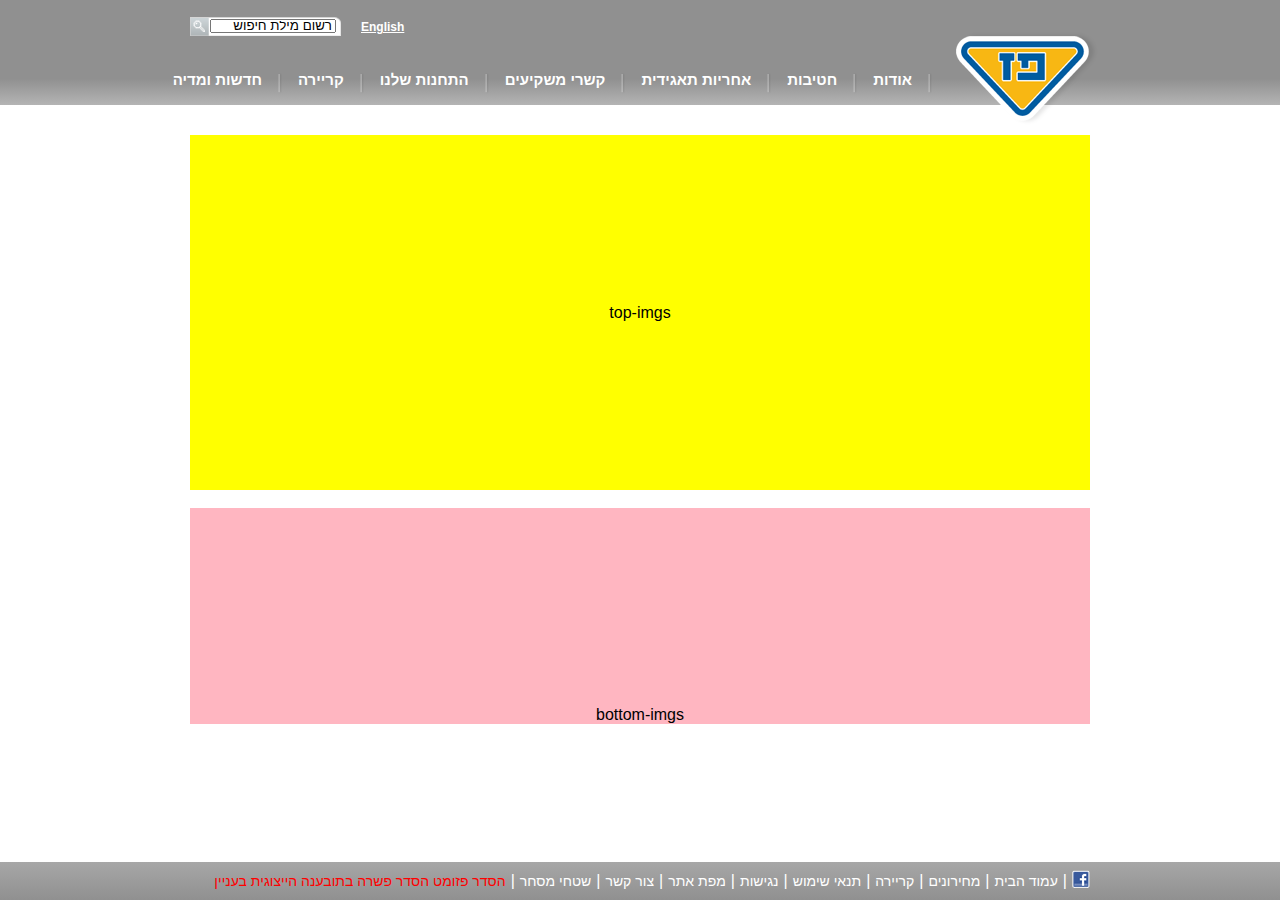
==== index.html @ 002f26fa "Finish footer" ====
<!DOCTYPE html>
<html lang="en">

<head>
    <meta charset="UTF-8">
    <meta name="viewport" content="width=device-width, initial-scale=1.0">
    <meta http-equiv="X-UA-Compatible" content="ie=edge">
    <title>Document</title>
    <link rel="stylesheet" href="index.css">
    <link rel="stylesheet" href="header.css">
    <link rel="stylesheet" href="mainMenu.css">
    <link rel="stylesheet" href="main.css">
    <link rel="stylesheet" href="footer.css">
</head>

<body>
    <header>
        <div class=content>
            <div class="top-header">
                <div class="lang-label">
                    <a href="#">English</a>
                </div>
                <div class="search-box">
                    <div class="text-field">
                        <input type="text" value="רשום מילת חיפוש" onfocus="this.value = ''">
                        <img class="search_input" src="images/search_input.png" alt="">
                    </div>
                    <a class="search-icon" href="#">
                        <img src="images/search_button.png" alt="herher">
                    </a>
                </div>
            </div>
            <div class="bottom-header">
                <div class="logo">
                    <img src="images/paz_logo.png" alt="">
                </div>
                <div class="home-button">
                    <a href="#">
                        <img src="images/menu_home.png" alt="">
                    </a>
                </div>
                <nav class="main-menu">
                    <ul>
                        <li class="menu-sep"></li>
                        <li class="dropdown">
                            <a class="menu-a"href="about.html" target=”_blank”>אודות</a>
                            <div class="dropdown-content">
                                <a class="menu-a"href="#">אודות</a>
                                <div id="dropdown-sep"></div>
                                <a class="menu-a"href="#">היסטוריה</a>
                                <div id="dropdown-sep"></div>
                                <a class="menu-a"href="#">חזון וערכים</a>
                                <div id="dropdown-sep"></div>
                                <a class="menu-a"href="#">מבנה הקבוצה</a>
                                <div id="dropdown-sep"></div>
                                <a class="menu-a"href="#">חברי דירקטוריון</a>
                                <div id="dropdown-sep"></div>
                                <a class="menu-a"href="#">הנהלת הקבוצה</a>
                                <div id="dropdown-sep"></div>
                                <a class="menu-a"href="#">פרסים והוקרה</a>
                            </div>
                        </li>
                        <li class="menu-sep"></li>
                        <li class="dropdown">
                            <a class="menu-a"href="#">חטיבות</a>
                            <div class="dropdown-content">
                                <a class="menu-a"href="#">חטיבות</a>
                                <div id="dropdown-sep"></div>
                                <a class="menu-a"href="#">קמעונאות ומסחר</a>
                                <div id="dropdown-sep"></div>
                                <a class="menu-a"href="#">תעשיות ושירותים</a>
                                <div id="dropdown-sep"></div>
                                <a class="menu-a"href="#">זיקוק</a>
                            </div>
                        </li>
                        <li class="menu-sep"></li>
                        <li class="dropdown">
                            <a class="menu-a"href="#">אחריות תאגידית</a>
                            <div class="dropdown-content">
                                <a class="menu-a"href="#">אחריות תאגידית</a>
                                <div id="dropdown-sep"></div>
                                <a class="menu-a"href="#">הקוד האתי</a>
                                <div id="dropdown-sep"></div>
                                <a class="menu-a"href="#">מעורבות חברתית</a>
                                <div id="dropdown-sep"></div>
                                <a class="menu-a"href="#">נגישות</a>
                                <div id="dropdown-sep"></div>
                                <a class="menu-a"href="#">איכות הסביבה ובטיחות</a>
                                <div id="dropdown-sep"></div>
                                <a class="menu-a"href="#">דירוג מעלה</a>
                            </div>
                        </li>
                        <li class="menu-sep"></li>
                        <li class="dropdown">
                            <a class="menu-a"href="#">קשרי משקיעים</a>
                            <div id="dropdown-sep"></div>
                            <div class="dropdown-content">
                                <div id="dropdown-sep"></div>
                                <a class="menu-a"href="#">פרופיל חברה</a>
                                <div id="dropdown-sep"></div>
                                <a class="menu-a"href="#">דו"חות כספיים</a>
                                <div id="dropdown-sep"></div>
                                <a class="menu-a"href="#">כלים למשקיע</a>
                                <div id="dropdown-sep"></div>
                                <a class="menu-a"href="#">נתוני מניה</a>
                                <div id="dropdown-sep"></div>
                                <a class="menu-a"href="#">אסיפות כלליות</a>
                            </div>
                        </li>
                        <li class="menu-sep"></li>
                        <li class="dropdown">
                            <a class="menu-a"href="#">התחנות שלנו</a>
                            <div class="dropdown-content">
                                <a class="menu-a"href="#">התחנות שלנו</a>
                                <div id="dropdown-sep"></div>
                                <a class="menu-a"href="#">נגישות מתחמי פז</a>
                                <div id="dropdown-sep"></div>
                                <a class="menu-a"href="#">רשימת תחנות</a>
                                <div id="dropdown-sep"></div>
                                <a class="menu-a"href="#">מועדונים</a>
                            </div>
                        </li>
                        <li class="menu-sep"></li>
                        <li class="dropdown">
                            <a class="menu-a"href="#">קריירה</a>
                            <div class="dropdown-content">
                                <a class="menu-a"href="#">לעבוד בפז</a>
                                <div id="dropdown-sep"></div>
                                <a class="menu-a"href="#">ניהול תחנת פז</a>
                                <div id="dropdown-sep"></div>
                                <a class="menu-a"href="#">קריירה</a>
                            </div>
                        </li>
                        <li class="menu-sep"></li>
                        <li class="dropdown">
                            <a class="menu-a"href="#">חדשות ומדיה</a>
                            <div class="dropdown-content">
                                <a class="menu-a"href="#">פרסומות</a>
                                <div id="dropdown-sep"></div>
                                <a class="menu-a"href="#">הודעות לעיתונות</a>
                            </div>
                        </li>
                    </ul>
                </nav>
            </div>
        </div>
    </header>
    <main>
        <div class=content>
            <div class="top-imgs">
                <p>top-imgs</p>

            </div>
            <div class="bottom-imgs">
                <p>bottom-imgs</p>
            </div>
        </div>
    </main>
    <footer>
        <div class=content>
            <ul class="footer-menu">
                <li>
                    <a class="fb_icon" href="#">
                        <img src="/images/fb_icon.png" alt="">
                    </a>
                </li>
                <li class="fm-sep">|</li>
                <li>
                    <a class="menu-a"href="#"> עמוד הבית </a>
                </li>
                <li class="fm-sep">|</li>
                <li>
                    <a class="menu-a"href="#"> מחירונים </a>
                </li>
                <li class="fm-sep">|</li>
                <li>
                    <a class="menu-a"href="#"> קריירה </a>
                </li>
                <li class="fm-sep">|</li>
                <li>
                    <a class="menu-a"href="#"> תנאי שימוש </a>
                </li>
                <li class="fm-sep">|</li>
                <li>
                    <a class="menu-a"href="#"> נגישות </a>
                </li>
                <li class="fm-sep">|</li>
                <li>
                    <a class="menu-a"href="#"> מפת אתר </a>
                </li>
                <li class="fm-sep">|</li>
                <li>
                    <a class="menu-a"href="#"> צור קשר </a>
                </li>
                <li class="fm-sep">|</li>
                <li>
                    <a class="menu-a"href="#"> שטחי מסחר </a>
                </li>
                <li class="fm-sep">|</li>
                <li>
                    <a class="menu-a"href="#"> הסדר פזומט הסדר פשרה בתובענה הייצוגית בעניין</a>
                </li>
            </ul>
        </div>
    </footer>
</body>

</html>
---- index.css ----
* {
    direction: rtl;
    text-align: right;
    box-sizing: border-box;
    margin: 0;
    font-family: 'Arial (Hebrew)', Arial;
    /* border: solid 1px black;      */
}


.content {
    width: 900px;
    height: 100%;
    display: flex;    
    flex-direction: column;    
    justify-content: center;   
    margin-left: auto;
    margin-right: auto;
}

.menu-a {
        /*remove under-score from 'a' tags*/
        text-decoration: none;
        color: white;
        white-space: nowrap;
}

.menu-a:hover {
    text-decoration: underline;
    color: #005CA0;
}
---- header.css ----
/* header css */
header {
    height: 105px;
    background-color: rgb(144, 144, 144);
    background-image: linear-gradient(to bottom, rgb(144, 144, 144) 75%, rgb(180,180,180));
    display: flex;
    flex-direction: column;
}

/* top header box contains the search box and the lang label */
.top-header {
    display: flex;
    height: 50%;
    justify-content: flex-end; 
    align-items: center;
}

.lang-label {
    margin-left: 20px;
}

.lang-label>a {
    color: white;
    font-size: 12px;
    font-weight: bold;
}

.search-box{
    display: flex;
    align-items: center;
    border-radius: 0px 50px 0px 0px;   
}

.search-box > .text-field {
    position: relative;
    height: 19px;
}

.text-field > input {
    position: absolute; /*to cover the search image*/
    right: 5px;
    top: 2px;
    height: 14px;
    width: 126px;
}

.search-box > .search-icon{
    width: 19px;
    height: 19px;
}

/* End of top header box CSS */

/* bottom-header CSS */

.bottom-header {
    display: flex;
    align-items: flex-end;
    height: 50%;
    /* align-items: center; */
}

.logo {
    position: relative;
    width: 142px;
    height: 43px;
    right: -8px;
    top: -30px;    
}

.home-button {
    position: relative;
    width: 17px;
    height: 33px;
    overflow: hidden;
 }


/* bottom-header CSS */
---- mainMenu.css ----
/* mainMenu - CSS */

nav>ul {
    list-style: none;
    display: flex;
    justify-content: space-between;
    align-items: center;
    padding: 0;
}

.menu-sep {
    background-image: url(images/menu_sep.png);
    width: 4px;
    height: 21px;
    margin: 0px 16px 0px 16px;
}

#dropdown-sep {
    background-image: url(images/menu_dropdown_sep.png);
    width: 100%;
    height: 1px;

}

nav>ul>li {
    display: flex;
}

.main-menu a {
    /*remove under-score from 'a' tags*/
    text-decoration: none;
    padding-top: 10px;
    padding-bottom: 17px;
    text-align: right;
    color: white;
    font-weight: bold;
    font-size: 15px;
    white-space: nowrap;
}

.main-menu a:hover {
    text-decoration: underline;
    color: #005CA0;
}


.dropdown-content>a {
    padding: 5px;
}

.dropdown {
    position: relative;

}

.dropdown-content {
    display: none;
    position: absolute;
    top: 100%;
    right: 0;
    background-color: rgb(144, 144, 144);

}

.dropdown-content>a:first-child {
    background-image: linear-gradient(to top, rgb(144, 144, 144) 30%, rgb(180, 180, 180));
}

.dropdown-content>a:hover {
    background-image: none;
    background-color: #bcbcbc;
}


.dropdown:hover>.dropdown-content {
    display: flex;
    flex-direction: column;
}
---- main.css ----
/* main css */
main{
    height: 619px;
}

.top-imgs{
    height: 355px;
    margin-top: 30px;
    background-color: yellow;
    display: flex;
}

.top-imgs >p{
    margin: auto;
}


.bottom-imgs {
    margin-top: 18px;
    height: 216px;
    background-color: lightpink;
    display: flex;
}

.bottom-imgs >p{
    margin-top: auto;
    margin-right: auto;
    margin-left: auto;
}
---- footer.css ----
/* footer css */
footer{
    position: fixed;
    bottom: 0;
    height: 38px;
    width: 100%;
    background-color: rgb(144, 144, 144);
    background-image: linear-gradient(to top, rgb(144, 144, 144),rgb(167,167,167));
}

/* footer menu css */

ul.footer-menu {
    display: flex;
    list-style: none;
    align-items: center;
    padding-right: 0px;
}

ul.footer-menu a {
    font-size: 14px;
}


ul.footer-menu > li:last-child>a {
    color: red;
}


.fb_icon{
    width: fit-content;
    height: fit-content;
    padding-top: 5px;
}

.fm-sep {
    color: white;
    margin: 0px 5px 0px 5px;
}
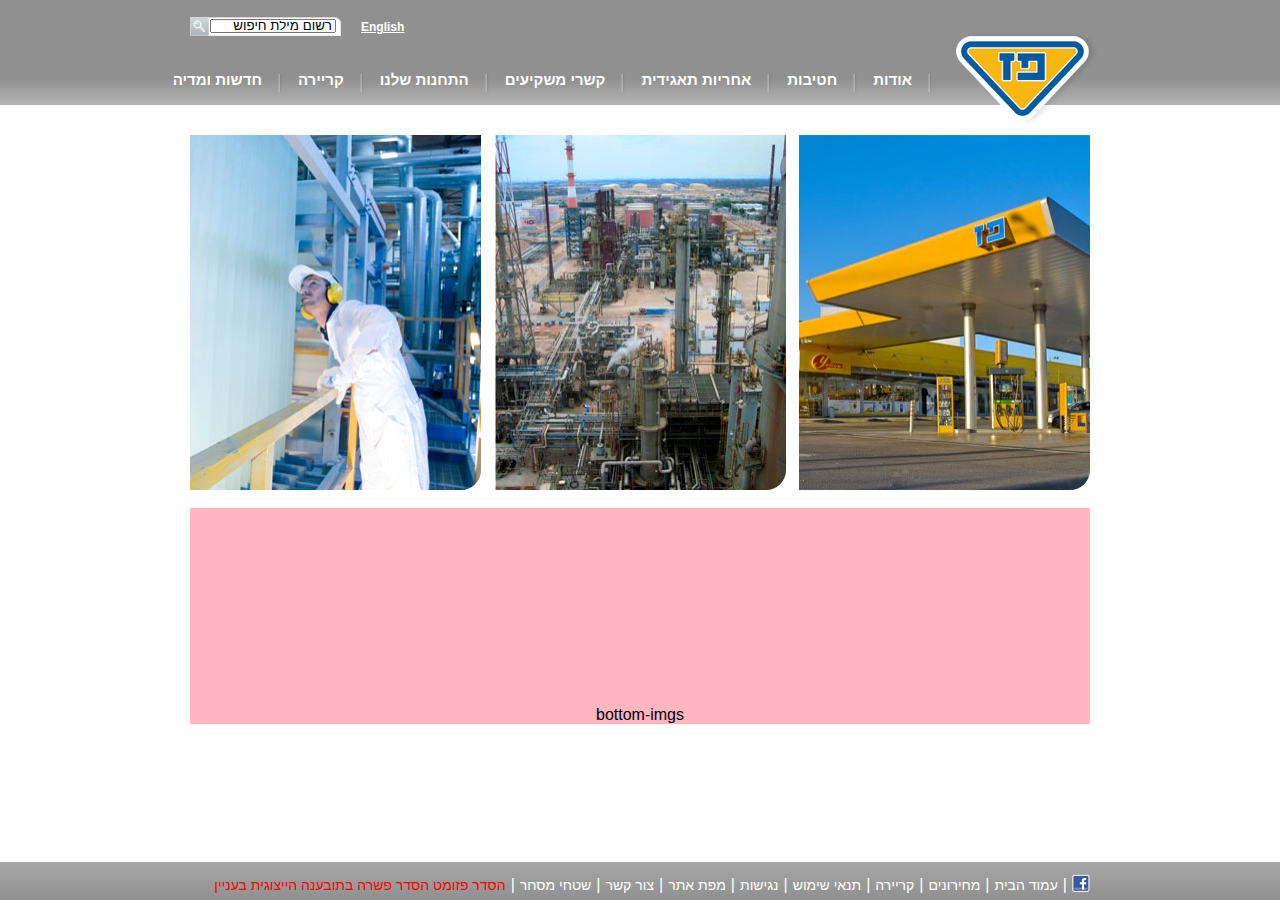
==== commit 8b6a2f68: "Adding main top images" ====
--- a/index.html
+++ b/index.html
@@ -148,8 +148,9 @@
     <main>
         <div class=content>
             <div class="top-imgs">
-                <p>top-imgs</p>
-
+                <img class="main-right" src="/images/main-right.JPG" alt="">
+                <img class="main-mid" src="/images/main-mid.jpg" alt="">
+                <img class="main-left" src="/images/main-left.jpg" alt="">
             </div>
             <div class="bottom-imgs">
                 <p>bottom-imgs</p>
--- a/header.css
+++ b/header.css
@@ -23,6 +23,11 @@
     color: white;
     font-size: 12px;
     font-weight: bold;
+}
+
+.lang-label > a:hover {
+    text-decoration: underline;
+    color: #005CA0;
 }
 
 .search-box{
--- a/main.css
+++ b/main.css
@@ -6,16 +6,18 @@
 .top-imgs{
     height: 355px;
     margin-top: 30px;
-    background-color: yellow;
     display: flex;
+    justify-content: space-between;
 }
 
-.top-imgs >p{
-    margin: auto;
+.top-imgs > img {
+    border-bottom-right-radius: 20px;
+
 }
 
 
 .bottom-imgs {
+    display: flex;
     margin-top: 18px;
     height: 216px;
     background-color: lightpink;
--- a/footer.css
+++ b/footer.css
@@ -15,6 +15,7 @@
     list-style: none;
     align-items: center;
     padding-right: 0px;
+    padding-top: 8px;
 }
 
 ul.footer-menu a {
@@ -30,7 +31,6 @@
 .fb_icon{
     width: fit-content;
     height: fit-content;
-    padding-top: 5px;
 }
 
 .fm-sep {
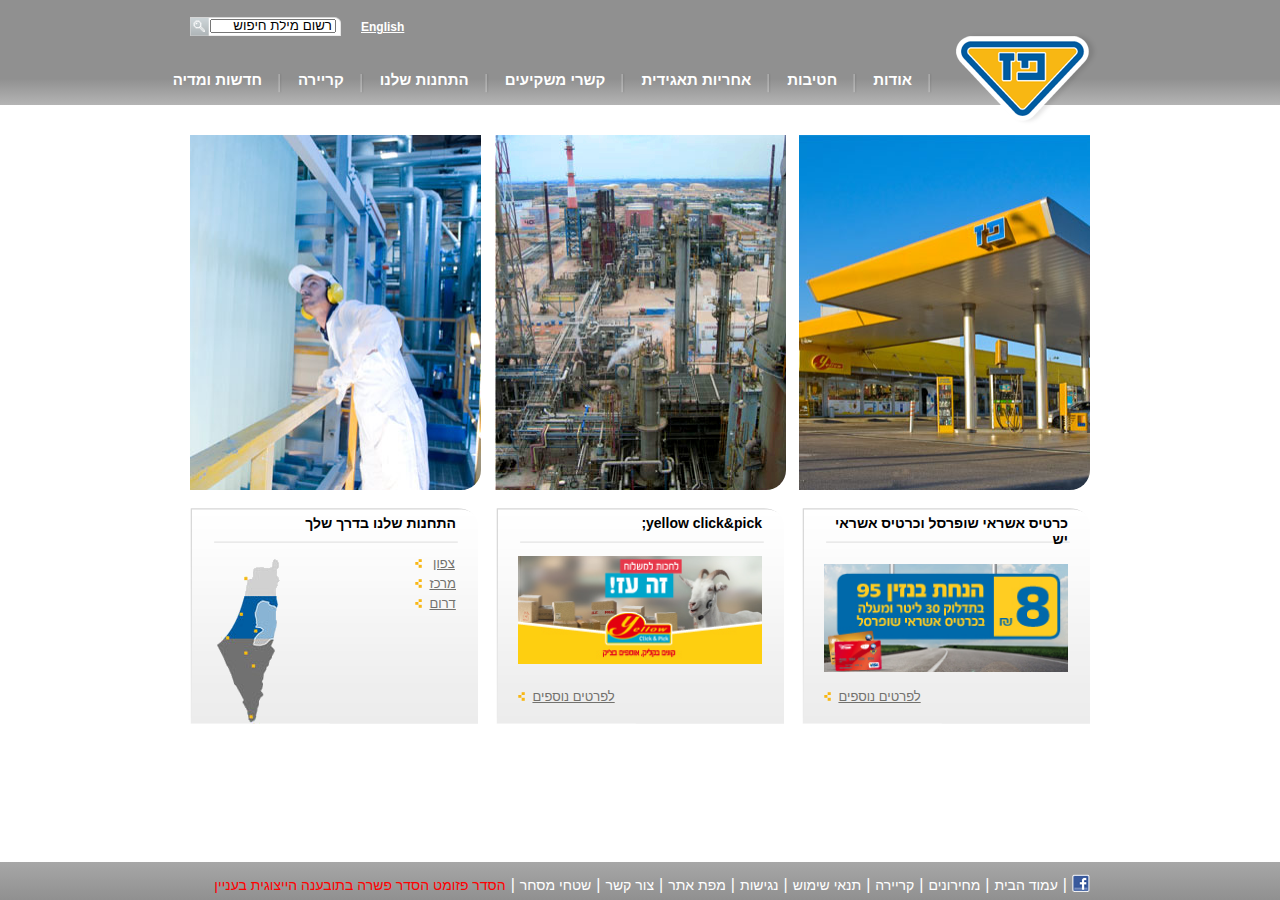
==== commit 410d75eb: "Finish main boxes with images" ====
--- a/index.html
+++ b/index.html
@@ -43,101 +43,101 @@
                     <ul>
                         <li class="menu-sep"></li>
                         <li class="dropdown">
-                            <a class="menu-a"href="about.html" target=”_blank”>אודות</a>
-                            <div class="dropdown-content">
-                                <a class="menu-a"href="#">אודות</a>
-                                <div id="dropdown-sep"></div>
-                                <a class="menu-a"href="#">היסטוריה</a>
-                                <div id="dropdown-sep"></div>
-                                <a class="menu-a"href="#">חזון וערכים</a>
-                                <div id="dropdown-sep"></div>
-                                <a class="menu-a"href="#">מבנה הקבוצה</a>
-                                <div id="dropdown-sep"></div>
-                                <a class="menu-a"href="#">חברי דירקטוריון</a>
-                                <div id="dropdown-sep"></div>
-                                <a class="menu-a"href="#">הנהלת הקבוצה</a>
-                                <div id="dropdown-sep"></div>
-                                <a class="menu-a"href="#">פרסים והוקרה</a>
-                            </div>
-                        </li>
-                        <li class="menu-sep"></li>
-                        <li class="dropdown">
-                            <a class="menu-a"href="#">חטיבות</a>
-                            <div class="dropdown-content">
-                                <a class="menu-a"href="#">חטיבות</a>
-                                <div id="dropdown-sep"></div>
-                                <a class="menu-a"href="#">קמעונאות ומסחר</a>
-                                <div id="dropdown-sep"></div>
-                                <a class="menu-a"href="#">תעשיות ושירותים</a>
-                                <div id="dropdown-sep"></div>
-                                <a class="menu-a"href="#">זיקוק</a>
-                            </div>
-                        </li>
-                        <li class="menu-sep"></li>
-                        <li class="dropdown">
-                            <a class="menu-a"href="#">אחריות תאגידית</a>
-                            <div class="dropdown-content">
-                                <a class="menu-a"href="#">אחריות תאגידית</a>
-                                <div id="dropdown-sep"></div>
-                                <a class="menu-a"href="#">הקוד האתי</a>
-                                <div id="dropdown-sep"></div>
-                                <a class="menu-a"href="#">מעורבות חברתית</a>
-                                <div id="dropdown-sep"></div>
-                                <a class="menu-a"href="#">נגישות</a>
-                                <div id="dropdown-sep"></div>
-                                <a class="menu-a"href="#">איכות הסביבה ובטיחות</a>
-                                <div id="dropdown-sep"></div>
-                                <a class="menu-a"href="#">דירוג מעלה</a>
-                            </div>
-                        </li>
-                        <li class="menu-sep"></li>
-                        <li class="dropdown">
-                            <a class="menu-a"href="#">קשרי משקיעים</a>
+                            <a class="menu-a" href="about.html" target=”_blank”>אודות</a>
+                            <div class="dropdown-content">
+                                <a class="menu-a" href="#">אודות</a>
+                                <div id="dropdown-sep"></div>
+                                <a class="menu-a" href="#">היסטוריה</a>
+                                <div id="dropdown-sep"></div>
+                                <a class="menu-a" href="#">חזון וערכים</a>
+                                <div id="dropdown-sep"></div>
+                                <a class="menu-a" href="#">מבנה הקבוצה</a>
+                                <div id="dropdown-sep"></div>
+                                <a class="menu-a" href="#">חברי דירקטוריון</a>
+                                <div id="dropdown-sep"></div>
+                                <a class="menu-a" href="#">הנהלת הקבוצה</a>
+                                <div id="dropdown-sep"></div>
+                                <a class="menu-a" href="#">פרסים והוקרה</a>
+                            </div>
+                        </li>
+                        <li class="menu-sep"></li>
+                        <li class="dropdown">
+                            <a class="menu-a" href="#">חטיבות</a>
+                            <div class="dropdown-content">
+                                <a class="menu-a" href="#">חטיבות</a>
+                                <div id="dropdown-sep"></div>
+                                <a class="menu-a" href="#">קמעונאות ומסחר</a>
+                                <div id="dropdown-sep"></div>
+                                <a class="menu-a" href="#">תעשיות ושירותים</a>
+                                <div id="dropdown-sep"></div>
+                                <a class="menu-a" href="#">זיקוק</a>
+                            </div>
+                        </li>
+                        <li class="menu-sep"></li>
+                        <li class="dropdown">
+                            <a class="menu-a" href="#">אחריות תאגידית</a>
+                            <div class="dropdown-content">
+                                <a class="menu-a" href="#">אחריות תאגידית</a>
+                                <div id="dropdown-sep"></div>
+                                <a class="menu-a" href="#">הקוד האתי</a>
+                                <div id="dropdown-sep"></div>
+                                <a class="menu-a" href="#">מעורבות חברתית</a>
+                                <div id="dropdown-sep"></div>
+                                <a class="menu-a" href="#">נגישות</a>
+                                <div id="dropdown-sep"></div>
+                                <a class="menu-a" href="#">איכות הסביבה ובטיחות</a>
+                                <div id="dropdown-sep"></div>
+                                <a class="menu-a" href="#">דירוג מעלה</a>
+                            </div>
+                        </li>
+                        <li class="menu-sep"></li>
+                        <li class="dropdown">
+                            <a class="menu-a" href="#">קשרי משקיעים</a>
                             <div id="dropdown-sep"></div>
                             <div class="dropdown-content">
                                 <div id="dropdown-sep"></div>
-                                <a class="menu-a"href="#">פרופיל חברה</a>
-                                <div id="dropdown-sep"></div>
-                                <a class="menu-a"href="#">דו"חות כספיים</a>
-                                <div id="dropdown-sep"></div>
-                                <a class="menu-a"href="#">כלים למשקיע</a>
-                                <div id="dropdown-sep"></div>
-                                <a class="menu-a"href="#">נתוני מניה</a>
-                                <div id="dropdown-sep"></div>
-                                <a class="menu-a"href="#">אסיפות כלליות</a>
-                            </div>
-                        </li>
-                        <li class="menu-sep"></li>
-                        <li class="dropdown">
-                            <a class="menu-a"href="#">התחנות שלנו</a>
-                            <div class="dropdown-content">
-                                <a class="menu-a"href="#">התחנות שלנו</a>
-                                <div id="dropdown-sep"></div>
-                                <a class="menu-a"href="#">נגישות מתחמי פז</a>
-                                <div id="dropdown-sep"></div>
-                                <a class="menu-a"href="#">רשימת תחנות</a>
-                                <div id="dropdown-sep"></div>
-                                <a class="menu-a"href="#">מועדונים</a>
-                            </div>
-                        </li>
-                        <li class="menu-sep"></li>
-                        <li class="dropdown">
-                            <a class="menu-a"href="#">קריירה</a>
-                            <div class="dropdown-content">
-                                <a class="menu-a"href="#">לעבוד בפז</a>
-                                <div id="dropdown-sep"></div>
-                                <a class="menu-a"href="#">ניהול תחנת פז</a>
-                                <div id="dropdown-sep"></div>
-                                <a class="menu-a"href="#">קריירה</a>
-                            </div>
-                        </li>
-                        <li class="menu-sep"></li>
-                        <li class="dropdown">
-                            <a class="menu-a"href="#">חדשות ומדיה</a>
-                            <div class="dropdown-content">
-                                <a class="menu-a"href="#">פרסומות</a>
-                                <div id="dropdown-sep"></div>
-                                <a class="menu-a"href="#">הודעות לעיתונות</a>
+                                <a class="menu-a" href="#">פרופיל חברה</a>
+                                <div id="dropdown-sep"></div>
+                                <a class="menu-a" href="#">דו"חות כספיים</a>
+                                <div id="dropdown-sep"></div>
+                                <a class="menu-a" href="#">כלים למשקיע</a>
+                                <div id="dropdown-sep"></div>
+                                <a class="menu-a" href="#">נתוני מניה</a>
+                                <div id="dropdown-sep"></div>
+                                <a class="menu-a" href="#">אסיפות כלליות</a>
+                            </div>
+                        </li>
+                        <li class="menu-sep"></li>
+                        <li class="dropdown">
+                            <a class="menu-a" href="#">התחנות שלנו</a>
+                            <div class="dropdown-content">
+                                <a class="menu-a" href="#">התחנות שלנו</a>
+                                <div id="dropdown-sep"></div>
+                                <a class="menu-a" href="#">נגישות מתחמי פז</a>
+                                <div id="dropdown-sep"></div>
+                                <a class="menu-a" href="#">רשימת תחנות</a>
+                                <div id="dropdown-sep"></div>
+                                <a class="menu-a" href="#">מועדונים</a>
+                            </div>
+                        </li>
+                        <li class="menu-sep"></li>
+                        <li class="dropdown">
+                            <a class="menu-a" href="#">קריירה</a>
+                            <div class="dropdown-content">
+                                <a class="menu-a" href="#">לעבוד בפז</a>
+                                <div id="dropdown-sep"></div>
+                                <a class="menu-a" href="#">ניהול תחנת פז</a>
+                                <div id="dropdown-sep"></div>
+                                <a class="menu-a" href="#">קריירה</a>
+                            </div>
+                        </li>
+                        <li class="menu-sep"></li>
+                        <li class="dropdown">
+                            <a class="menu-a" href="#">חדשות ומדיה</a>
+                            <div class="dropdown-content">
+                                <a class="menu-a" href="#">פרסומות</a>
+                                <div id="dropdown-sep"></div>
+                                <a class="menu-a" href="#">הודעות לעיתונות</a>
                             </div>
                         </li>
                     </ul>
@@ -153,7 +153,49 @@
                 <img class="main-left" src="/images/main-left.jpg" alt="">
             </div>
             <div class="bottom-imgs">
-                <p>bottom-imgs</p>
+                <div class="box-frame">
+                    <div class="align-box">
+                        <p class="caption">כרטיס אשראי שופרסל וכרטיס אשראי יש</p>
+                        <img class="main-right" src="/images/paz-credit.jpg" alt="">
+                        <a href="#" class="read-more">
+                            <span> לפרטים נוספים </span>
+                            <span>&nbsp;&nbsp;&nbsp;&nbsp;</span>
+                        </a>
+                    </div>
+                </div>
+                <div class="box-frame">
+                    <div class="align-box">
+                        <p class="caption">yellow click&amp;pick;</p>
+                        <img class="main-mid" src="/images/paz-yellow.jpg" alt="">
+                        <a href="#" class="read-more">
+                            <span> לפרטים נוספים </span>
+                            <span>&nbsp;&nbsp;&nbsp;&nbsp;</span>
+                        </a>
+                    </div>
+                </div>
+                <div class="box-frame">
+                    <div class="align-box">
+                        <p class="caption">התחנות שלנו בדרך שלך</p>
+                        <div class="map-container">
+                            <nav class="areas">
+                                <a href="#" class="read-more">
+                                    <span> צפון </span>
+                                    <span>&nbsp;&nbsp;&nbsp;&nbsp;&nbsp;</span>
+                                </a>
+                                <a href="#" class="read-more">
+                                    <span> מרכז </span>
+                                    <span>&nbsp;&nbsp;&nbsp;&nbsp;</span>
+                                </a>
+                                <a href="#" class="read-more">
+                                    <span> דרום </span>
+                                    <span>&nbsp;&nbsp;&nbsp;&nbsp;</span>
+                                </a>
+
+                            </nav>
+                            <img class="left-bottom-pic" src="/images/map-transparent.png" alt="">
+                        </div>
+                    </div>
+                </div>
             </div>
         </div>
     </main>
@@ -167,39 +209,39 @@
                 </li>
                 <li class="fm-sep">|</li>
                 <li>
-                    <a class="menu-a"href="#"> עמוד הבית </a>
-                </li>
-                <li class="fm-sep">|</li>
-                <li>
-                    <a class="menu-a"href="#"> מחירונים </a>
-                </li>
-                <li class="fm-sep">|</li>
-                <li>
-                    <a class="menu-a"href="#"> קריירה </a>
-                </li>
-                <li class="fm-sep">|</li>
-                <li>
-                    <a class="menu-a"href="#"> תנאי שימוש </a>
-                </li>
-                <li class="fm-sep">|</li>
-                <li>
-                    <a class="menu-a"href="#"> נגישות </a>
-                </li>
-                <li class="fm-sep">|</li>
-                <li>
-                    <a class="menu-a"href="#"> מפת אתר </a>
-                </li>
-                <li class="fm-sep">|</li>
-                <li>
-                    <a class="menu-a"href="#"> צור קשר </a>
-                </li>
-                <li class="fm-sep">|</li>
-                <li>
-                    <a class="menu-a"href="#"> שטחי מסחר </a>
-                </li>
-                <li class="fm-sep">|</li>
-                <li>
-                    <a class="menu-a"href="#"> הסדר פזומט הסדר פשרה בתובענה הייצוגית בעניין</a>
+                    <a class="menu-a" href="#"> עמוד הבית </a>
+                </li>
+                <li class="fm-sep">|</li>
+                <li>
+                    <a class="menu-a" href="#"> מחירונים </a>
+                </li>
+                <li class="fm-sep">|</li>
+                <li>
+                    <a class="menu-a" href="#"> קריירה </a>
+                </li>
+                <li class="fm-sep">|</li>
+                <li>
+                    <a class="menu-a" href="#"> תנאי שימוש </a>
+                </li>
+                <li class="fm-sep">|</li>
+                <li>
+                    <a class="menu-a" href="#"> נגישות </a>
+                </li>
+                <li class="fm-sep">|</li>
+                <li>
+                    <a class="menu-a" href="#"> מפת אתר </a>
+                </li>
+                <li class="fm-sep">|</li>
+                <li>
+                    <a class="menu-a" href="#"> צור קשר </a>
+                </li>
+                <li class="fm-sep">|</li>
+                <li>
+                    <a class="menu-a" href="#"> שטחי מסחר </a>
+                </li>
+                <li class="fm-sep">|</li>
+                <li>
+                    <a class="menu-a" href="#"> הסדר פזומט הסדר פשרה בתובענה הייצוגית בעניין</a>
                 </li>
             </ul>
         </div>
--- a/main.css
+++ b/main.css
@@ -1,31 +1,91 @@
 /* main css */
-main{
+main {
     height: 619px;
 }
 
-.top-imgs{
+.top-imgs {
     height: 355px;
     margin-top: 30px;
     display: flex;
     justify-content: space-between;
 }
 
-.top-imgs > img {
+.top-imgs>img {
     border-bottom-right-radius: 20px;
 
 }
 
 
 .bottom-imgs {
-    display: flex;
     margin-top: 18px;
     height: 216px;
-    background-color: lightpink;
     display: flex;
+    justify-content: space-between;
 }
 
-.bottom-imgs >p{
-    margin-top: auto;
-    margin-right: auto;
-    margin-left: auto;
+.bottom-imgs> .box-frame {
+    border-top-right-radius: 20px;
+     width: 288px;
+    display: flex;
+    justify-content: center;
+    background-image: url("/images/small_cube_bg.png");
 }
+
+.box-frame > .align-box {
+    width: 244px;
+    display: flex;
+    flex-direction: column;
+    align-items: flex-start;
+    justify-content: space-between;
+}
+
+.align-box > .caption {
+    margin-top: 7px;
+    font-size: 14px;
+    font-weight: bold;
+}
+
+.read-more {
+    display: flex;
+    justify-content: flex-end;
+    width: 100%;
+    color: #72716d;
+    font-size: 13px;
+    background: url(images/read_more_yellow.png) no-repeat left center;
+    text-decoration: none;
+}
+
+.align-box> a.read-more {
+    margin-bottom: 20px;
+}
+
+.areas> a.read-more {
+    margin-bottom: 5px;
+}
+
+.read-more> span:first-child{
+    text-decoration: underline;
+}
+
+.read-more:hover {
+    background: url(images/read_more_blue.png) no-repeat left center;
+    color: #005CA0;
+}
+
+.align-box>img {
+    object-fit: scale-down;
+    width: 244px;
+}
+
+.map-container {
+    display: flex;
+    width: 100%;
+    justify-content: space-between;
+}
+
+.areas {
+    display: flex;
+    flex-direction: column;
+    justify-content: flex-start;
+    align-items: flex-start;
+}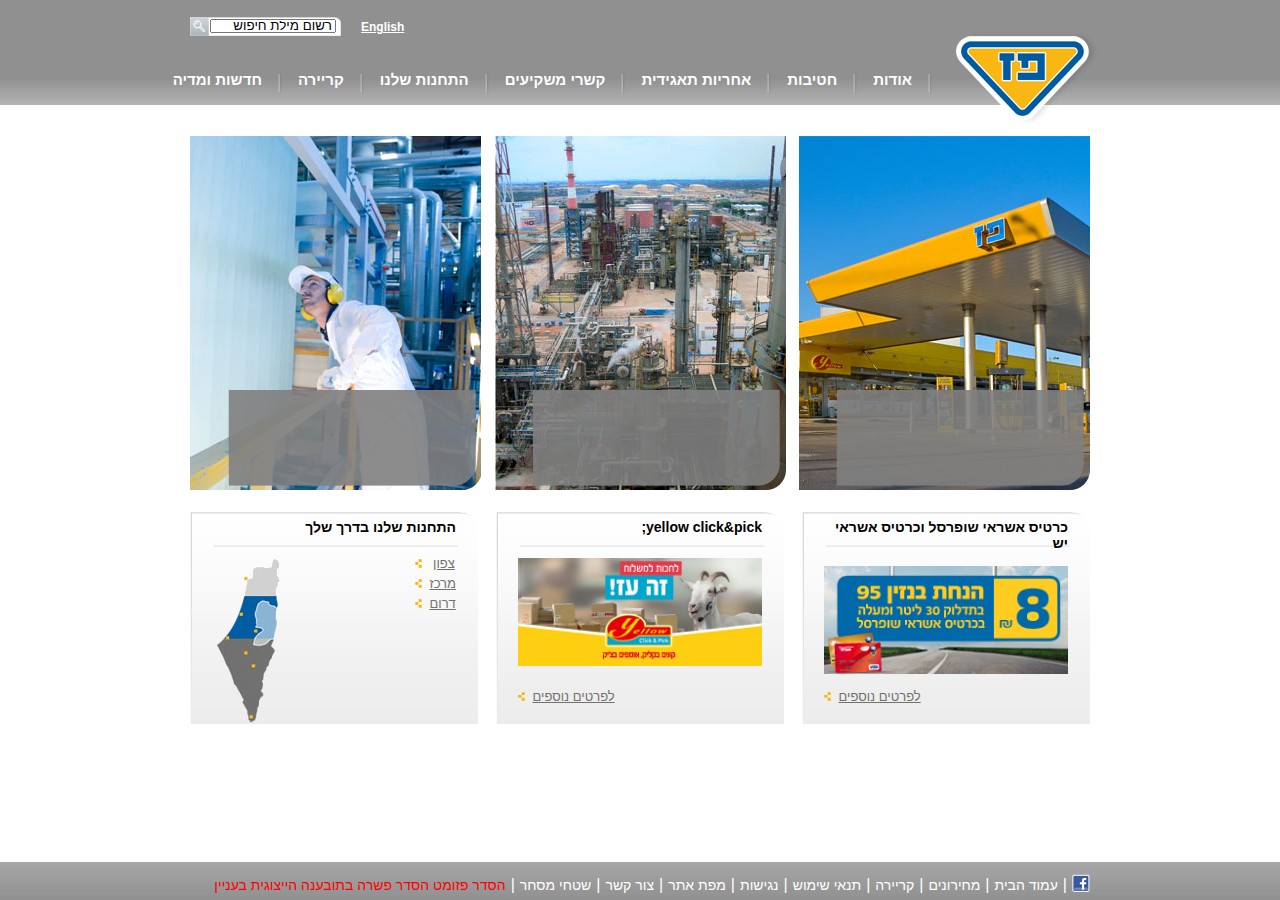
==== commit 78b11584: "Adding grey text boxes" ====
--- a/index.html
+++ b/index.html
@@ -148,9 +148,18 @@
     <main>
         <div class=content>
             <div class="top-imgs">
-                <img class="main-right" src="/images/main-right.JPG" alt="">
-                <img class="main-mid" src="/images/main-mid.jpg" alt="">
-                <img class="main-left" src="/images/main-left.jpg" alt="">
+                <div class="top-img">
+                    <img class="main-right" src="/images/main-right.JPG" alt="">
+                    <img class="text-bg" src="/images/hp_tab_text_bg.png" alt="">
+                </div>
+                <div class="top-img">
+                    <img class="main-mid" src="/images/main-mid.jpg" alt="">
+                    <img class="text-bg" src="/images/hp_tab_text_bg.png" alt="">                    
+                </div>
+                <div class="top-img">
+                    <img class="main-left" src="/images/main-left.jpg" alt="">
+                    <img class="text-bg" src="/images/hp_tab_text_bg.png" alt="">                    
+                </div>
             </div>
             <div class="bottom-imgs">
                 <div class="box-frame">
--- a/main.css
+++ b/main.css
@@ -4,15 +4,30 @@
 }
 
 .top-imgs {
-    height: 355px;
+    /* height: 355px; */
     margin-top: 30px;
     display: flex;
     justify-content: space-between;
 }
 
-.top-imgs>img {
+.top-img>img {
     border-bottom-right-radius: 20px;
+}
 
+.top-img>img:first-child {
+    object-fit: scale-down;
+    height: 355px;    
+}
+
+.top-img {
+    position: relative;
+
+}
+
+.top-img>img.text-bg {
+    position: absolute;
+    right: 6px;
+    bottom: 8px;
 }
 
 
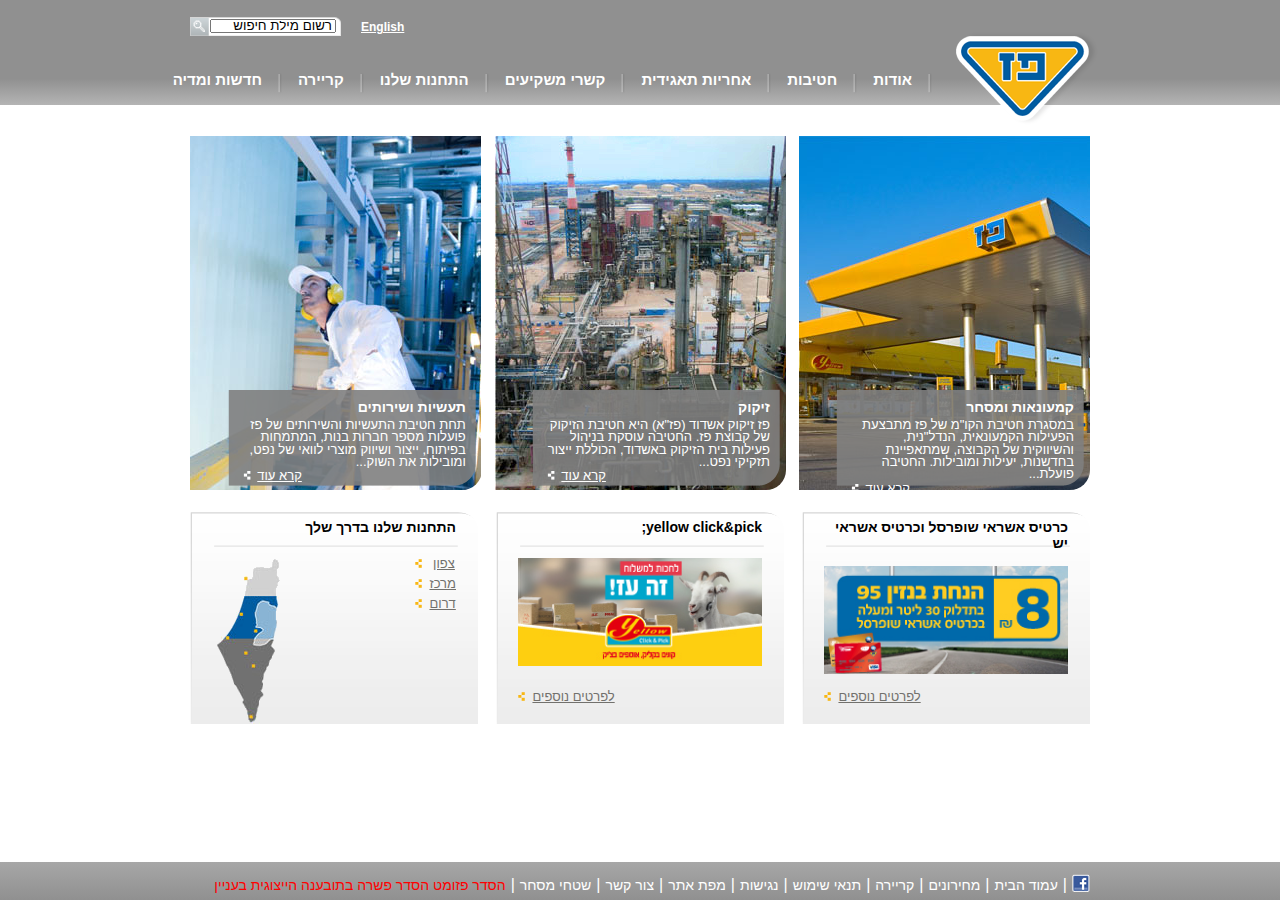
==== commit 8dc69925: "Finish mid exercise" ====
--- a/index.html
+++ b/index.html
@@ -150,63 +150,98 @@
             <div class="top-imgs">
                 <div class="top-img">
                     <img class="main-right" src="/images/main-right.JPG" alt="">
-                    <img class="text-bg" src="/images/hp_tab_text_bg.png" alt="">
+                    <div class="grey-box">
+                        <div class="content">
+                            <h4> קמעונאות ומסחר</h4>
+                            <p>
+                                במסגרת חטיבת הקו"מ של פז מתבצעת הפעילות הקמעונאית, הנדל"נית, והשיווקית של הקבוצה,
+                                שמתאפיינת בחדשנות, יעילות ומובילות. החטיבה פועלת...
+                            </p>
+                            <a href="#" class="read-more">
+                                <span> קרא עוד </span>
+                                <span>&nbsp;&nbsp;&nbsp;&nbsp;</span>
+                            </a>
+                        </div>
+                    </div>
                 </div>
                 <div class="top-img">
                     <img class="main-mid" src="/images/main-mid.jpg" alt="">
-                    <img class="text-bg" src="/images/hp_tab_text_bg.png" alt="">                    
-                </div>
-                <div class="top-img">
-                    <img class="main-left" src="/images/main-left.jpg" alt="">
-                    <img class="text-bg" src="/images/hp_tab_text_bg.png" alt="">                    
-                </div>
-            </div>
-            <div class="bottom-imgs">
-                <div class="box-frame">
-                    <div class="align-box">
-                        <p class="caption">כרטיס אשראי שופרסל וכרטיס אשראי יש</p>
-                        <img class="main-right" src="/images/paz-credit.jpg" alt="">
-                        <a href="#" class="read-more">
-                            <span> לפרטים נוספים </span>
-                            <span>&nbsp;&nbsp;&nbsp;&nbsp;</span>
-                        </a>
-                    </div>
-                </div>
-                <div class="box-frame">
-                    <div class="align-box">
-                        <p class="caption">yellow click&amp;pick;</p>
-                        <img class="main-mid" src="/images/paz-yellow.jpg" alt="">
-                        <a href="#" class="read-more">
-                            <span> לפרטים נוספים </span>
-                            <span>&nbsp;&nbsp;&nbsp;&nbsp;</span>
-                        </a>
-                    </div>
-                </div>
-                <div class="box-frame">
-                    <div class="align-box">
-                        <p class="caption">התחנות שלנו בדרך שלך</p>
-                        <div class="map-container">
-                            <nav class="areas">
+                    <div class="grey-box">
+                        <div class="content">
+                            <h4> זיקוק</h4>
+                            <p>
+                                פז זיקוק אשדוד (פז"א) היא חטיבת הזיקוק של קבוצת פז. החטיבה עוסקת בניהול פעילות בית
+                                הזיקוק באשדוד, הכוללת ייצור תזקיקי נפט...
+                            </p>
+                            <a href="#" class="read-more">
+                                <span> קרא עוד </span>
+                                <span>&nbsp;&nbsp;&nbsp;&nbsp;</span>
+                            </a>
+                        </div>
+                    </div>
+                </div>
+                    <div class="top-img">
+                        <img class="main-left" src="/images/main-left.jpg" alt="">
+                        <div class="grey-box">
+                            <div class="content">
+                                <h4> תעשיות ושירותים</h4>
+                                <p>
+                                    תחת חטיבת התעשיות והשירותים של פז פועלות מספר חברות בנות, המתמחות בפיתוח, ייצור
+                                    ושיווק מוצרי לוואי של נפט, ומובילות את השוק... </p>
                                 <a href="#" class="read-more">
-                                    <span> צפון </span>
-                                    <span>&nbsp;&nbsp;&nbsp;&nbsp;&nbsp;</span>
-                                </a>
-                                <a href="#" class="read-more">
-                                    <span> מרכז </span>
+                                    <span> קרא עוד </span>
                                     <span>&nbsp;&nbsp;&nbsp;&nbsp;</span>
                                 </a>
-                                <a href="#" class="read-more">
-                                    <span> דרום </span>
-                                    <span>&nbsp;&nbsp;&nbsp;&nbsp;</span>
-                                </a>
-
-                            </nav>
-                            <img class="left-bottom-pic" src="/images/map-transparent.png" alt="">
+                            </div>
+                        </div>
+                    </div>
+                </div>
+                <div class="bottom-imgs">
+                    <div class="box-frame">
+                        <div class="align-box">
+                            <p class="caption">כרטיס אשראי שופרסל וכרטיס אשראי יש</p>
+                            <img class="main-right" src="/images/paz-credit.jpg" alt="">
+                            <a href="#" class="read-more">
+                                <span> לפרטים נוספים </span>
+                                <span>&nbsp;&nbsp;&nbsp;&nbsp;</span>
+                            </a>
+                        </div>
+                    </div>
+                    <div class="box-frame">
+                        <div class="align-box">
+                            <p class="caption">yellow click&amp;pick;</p>
+                            <img class="main-mid" src="/images/paz-yellow.jpg" alt="">
+                            <a href="#" class="read-more">
+                                <span> לפרטים נוספים </span>
+                                <span>&nbsp;&nbsp;&nbsp;&nbsp;</span>
+                            </a>
+                        </div>
+                    </div>
+                    <div class="box-frame">
+                        <div class="align-box">
+                            <p class="caption">התחנות שלנו בדרך שלך</p>
+                            <div class="map-container">
+                                <nav class="areas">
+                                    <a href="#" class="read-more">
+                                        <span> צפון </span>
+                                        <span>&nbsp;&nbsp;&nbsp;&nbsp;&nbsp;</span>
+                                    </a>
+                                    <a href="#" class="read-more">
+                                        <span> מרכז </span>
+                                        <span>&nbsp;&nbsp;&nbsp;&nbsp;</span>
+                                    </a>
+                                    <a href="#" class="read-more">
+                                        <span> דרום </span>
+                                        <span>&nbsp;&nbsp;&nbsp;&nbsp;</span>
+                                    </a>
+
+                                </nav>
+                                <img class="left-bottom-pic" src="/images/map-transparent.png" alt="">
+                            </div>
                         </div>
                     </div>
                 </div>
             </div>
-        </div>
     </main>
     <footer>
         <div class=content>
--- a/mainMenu.css
+++ b/mainMenu.css
@@ -59,6 +59,7 @@
     top: 100%;
     right: 0;
     background-color: rgb(144, 144, 144);
+    z-index: 1;
 
 }
 
--- a/main.css
+++ b/main.css
@@ -24,12 +24,51 @@
 
 }
 
-.top-img>img.text-bg {
+.grey-box {
+    width: 248px;
+    height: 97px;
     position: absolute;
     right: 6px;
     bottom: 8px;
+    background-image: url("/images/hp_tab_text_bg.png");
+    display: flex;
+    align-items: stretch;
 }
 
+.grey-box > .content {
+    width: 100%;
+    height: 100%;
+    padding: 10px 10px 20px 15px;
+    font-size: 13px;
+    color: white;
+    display: flex;
+    flex-direction: column;
+    justify-content: space-between;
+
+}
+
+.grey-box > .content > h4{
+    font-size: 14px;
+    font-weight: bold;
+    color: white;
+    /* line-height: 100%; */
+}
+
+.grey-box > .content > p{
+    margin-top: 4px;
+    line-height: 95%
+}
+
+
+.read-more:hover {
+    background: url(images/read_more_blue.png) no-repeat left center  !important;
+    color: #005CA0 !important;
+}
+
+.grey-box > .content > .read-more {
+    color: white;
+    background: url(images/read_more_white.png) no-repeat left center;
+}
 
 .bottom-imgs {
     margin-top: 18px;
@@ -82,11 +121,6 @@
     text-decoration: underline;
 }
 
-.read-more:hover {
-    background: url(images/read_more_blue.png) no-repeat left center;
-    color: #005CA0;
-}
-
 .align-box>img {
     object-fit: scale-down;
     width: 244px;
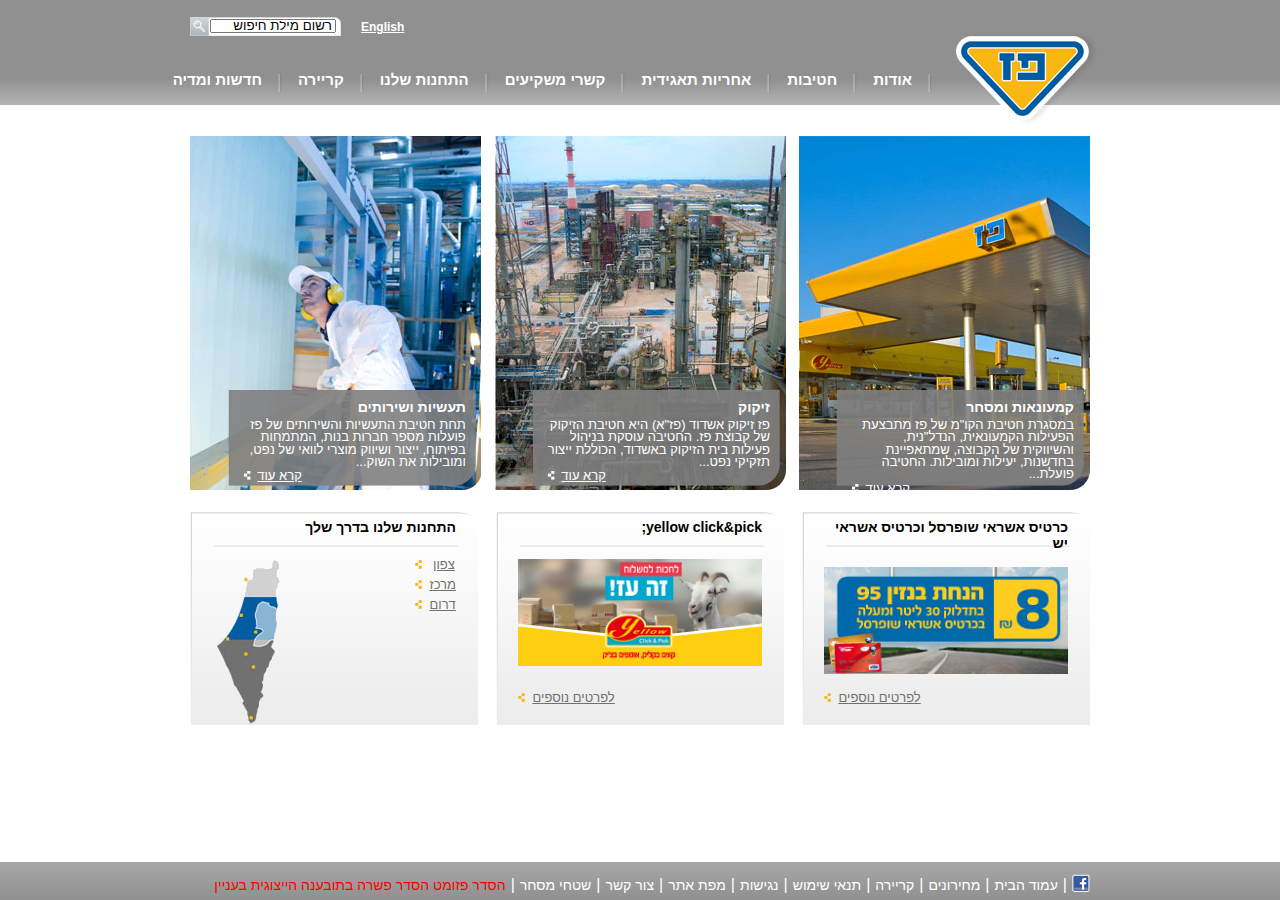
==== commit c4786cfc: "remove first slash from '/images' path" ====
--- a/index.html
+++ b/index.html
@@ -149,7 +149,7 @@
         <div class=content>
             <div class="top-imgs">
                 <div class="top-img">
-                    <img class="main-right" src="/images/main-right.JPG" alt="">
+                    <img class="main-right" src="images/main-right.JPG" alt="">
                     <div class="grey-box">
                         <div class="content">
                             <h4> קמעונאות ומסחר</h4>
@@ -165,7 +165,7 @@
                     </div>
                 </div>
                 <div class="top-img">
-                    <img class="main-mid" src="/images/main-mid.jpg" alt="">
+                    <img class="main-mid" src="images/main-mid.jpg" alt="">
                     <div class="grey-box">
                         <div class="content">
                             <h4> זיקוק</h4>
@@ -181,7 +181,7 @@
                     </div>
                 </div>
                     <div class="top-img">
-                        <img class="main-left" src="/images/main-left.jpg" alt="">
+                        <img class="main-left" src="images/main-left.jpg" alt="">
                         <div class="grey-box">
                             <div class="content">
                                 <h4> תעשיות ושירותים</h4>
@@ -200,7 +200,7 @@
                     <div class="box-frame">
                         <div class="align-box">
                             <p class="caption">כרטיס אשראי שופרסל וכרטיס אשראי יש</p>
-                            <img class="main-right" src="/images/paz-credit.jpg" alt="">
+                            <img class="main-right" src="images/paz-credit.jpg" alt="">
                             <a href="#" class="read-more">
                                 <span> לפרטים נוספים </span>
                                 <span>&nbsp;&nbsp;&nbsp;&nbsp;</span>
@@ -210,7 +210,7 @@
                     <div class="box-frame">
                         <div class="align-box">
                             <p class="caption">yellow click&amp;pick;</p>
-                            <img class="main-mid" src="/images/paz-yellow.jpg" alt="">
+                            <img class="main-mid" src="images/paz-yellow.jpg" alt="">
                             <a href="#" class="read-more">
                                 <span> לפרטים נוספים </span>
                                 <span>&nbsp;&nbsp;&nbsp;&nbsp;</span>
@@ -236,7 +236,7 @@
                                     </a>
 
                                 </nav>
-                                <img class="left-bottom-pic" src="/images/map-transparent.png" alt="">
+                                <img class="left-bottom-pic" src="images/map-transparent.png" alt="">
                             </div>
                         </div>
                     </div>
@@ -248,7 +248,7 @@
             <ul class="footer-menu">
                 <li>
                     <a class="fb_icon" href="#">
-                        <img src="/images/fb_icon.png" alt="">
+                        <img src="images/fb_icon.png" alt="">
                     </a>
                 </li>
                 <li class="fm-sep">|</li>
--- a/main.css
+++ b/main.css
@@ -1,6 +1,7 @@
 /* main css */
 main {
-    height: 619px;
+    height: 620px;
+    margin-bottom: 70px ;
 }
 
 .top-imgs {
@@ -30,7 +31,7 @@
     position: absolute;
     right: 6px;
     bottom: 8px;
-    background-image: url("/images/hp_tab_text_bg.png");
+    background-image: url("images/hp_tab_text_bg.png");
     display: flex;
     align-items: stretch;
 }
@@ -82,7 +83,7 @@
      width: 288px;
     display: flex;
     justify-content: center;
-    background-image: url("/images/small_cube_bg.png");
+    background-image: url("images/small_cube_bg.png");
 }
 
 .box-frame > .align-box {
